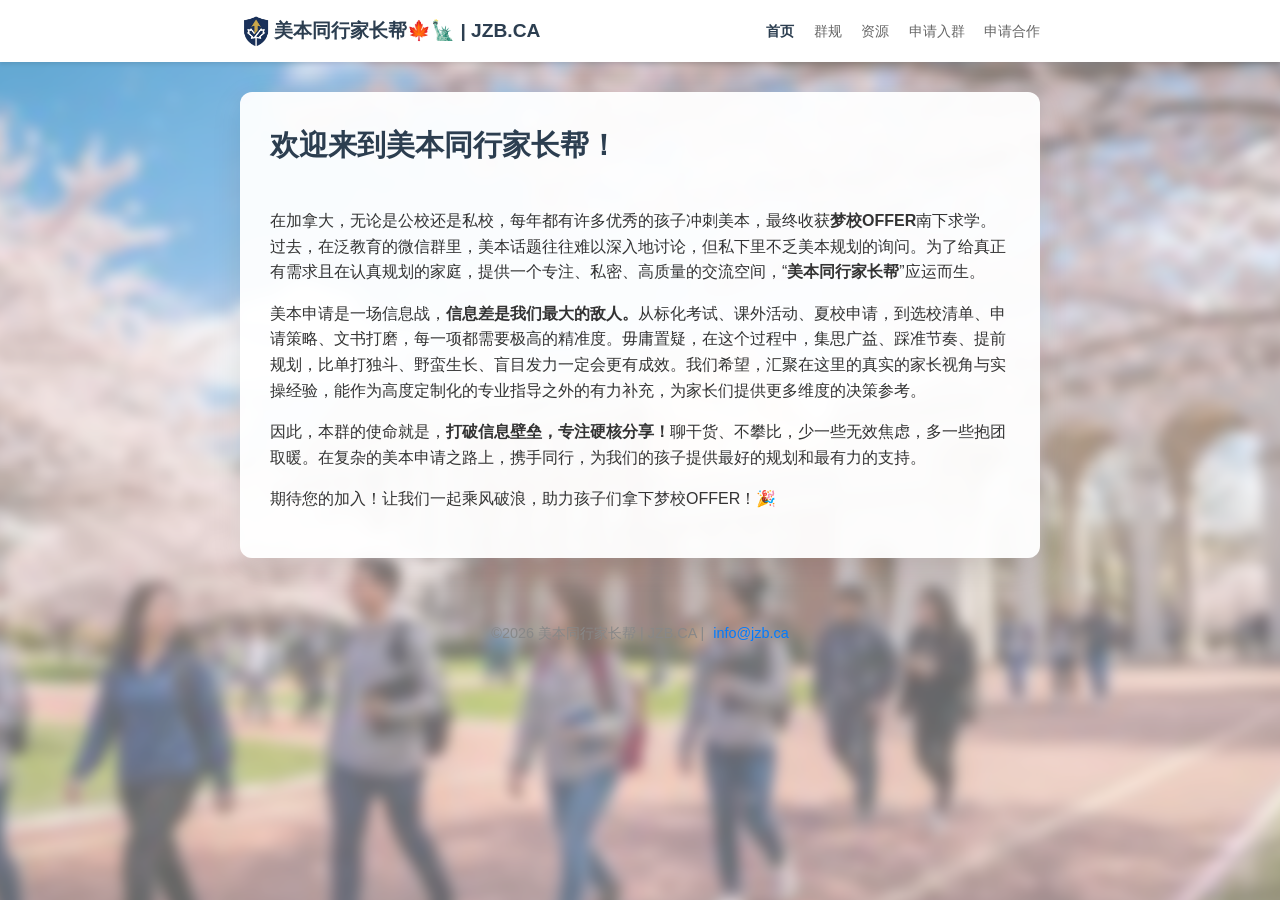
==== index.html @ e75dccbe "Add files via upload Initial upload the source code of jzb.ca" ====
<!DOCTYPE html>
<html lang="zh-CN">
<head>
    <meta charset="UTF-8">
    <meta name="viewport" content="width=device-width, initial-scale=1.0">
    <title>首页 | 美本同行家长帮</title>
    <link rel="icon" href="logo.png" type="image/png">
    <link rel="stylesheet" href="style.css">
    <script src="script.js" defer></script>
</head>

<body class="home-page">

<nav>
        <div class="nav-container">
            <a href="index.html" class="logo">
                <img src="logo.png" alt="jzb logo" class="nav-icon">美本同行家长帮🍁🗽 | JZB.CA
            </a>
            <div class="nav-links">
                <a href="index.html" class="active">首页</a>
                <a href="rules.html">群规</a>
                <a href="resources.html">资源</a>
                <a href="join.html">申请入群</a>
                <a href="partner.html">申请合作</a>
            </div>
        </div>
    </nav>

    <div class="container">
        <div id="about" class="card">
            <h1>欢迎来到美本同行家长帮！</h1>
            <p>在加拿大，无论是公校还是私校，每年都有许多优秀的孩子冲刺美本，最终收获<strong>梦校OFFER</strong>南下求学。过去，在泛教育的微信群里，美本话题往往难以深入地讨论，但私下里不乏美本规划的询问。为了给真正有需求且在认真规划的家庭，提供一个专注、私密、高质量的交流空间，“<strong>美本同行家长帮</strong>”应运而生。</p>
            <p>美本申请是一场信息战，<strong>信息差是我们最大的敌人。</strong>从标化考试、课外活动、夏校申请，到选校清单、申请策略、文书打磨，每一项都需要极高的精准度。毋庸置疑，在这个过程中，集思广益、踩准节奏、提前规划，比单打独斗、野蛮生长、盲目发力一定会更有成效。我们希望，汇聚在这里的真实的家长视角与实操经验，能作为高度定制化的专业指导之外的有力补充，为家长们提供更多维度的决策参考。</p>
            <p>因此，本群的使命就是，<strong>打破信息壁垒，专注硬核分享！</strong>聊干货、不攀比，少一些无效焦虑，多一些抱团取暖。在复杂的美本申请之路上，携手同行，为我们的孩子提供最好的规划和最有力的支持。</p>
            <p>期待您的加入！让我们一起乘风破浪，助力孩子们拿下梦校OFFER！🎉</p>
        </div>

<footer>
    <p>
        ©<span id="current-year"></span> 美本同行家长帮 | JZB.CA |
        <span
            class="email-protection"
            data-user="info"
            data-domain="jzb.ca"
            title="发邮件给美本同行家长帮">
            <span class="anti-bot">info[at]jzb.ca</span>
        </span>
    </p>
</footer>

    <script src="script.js"></script>

</body>
</html>
---- style.css ----
/* style.css */
:root {
    --primary-color: #2c3e50;
    --accent-color: #e74c3c;
    --bg-color: #f8f9fa;
    --text-color: #333;
}

body {
    font-family: -apple-system, BlinkMacSystemFont, "Segoe UI", Roboto, Helvetica, Arial, sans-serif;
    line-height: 1.6;
    color: var(--text-color);
    background-color: var(--bg-color);
    margin: 0;
    padding: 0;
}

/* 导航栏 */
nav {
    background-color: white;
    box-shadow: 0 2px 4px rgba(0,0,0,0.1);
    position: sticky;
    top: 0;
    z-index: 100;
}

/* 导航栏普通链接颜色 */
.nav-links a {
    margin-left: 15px;
    text-decoration: none;
    color: #666;
    font-size: 0.9rem;
    transition: color 0.3s ease;
}

/* 当前所在页面的链接颜色（加深并加粗） */
.nav-links a.active {
    color: var(--primary-color);
    font-weight: bold;
}

.nav-container {
    max-width: 800px;
    margin: 0 auto;
    padding: 15px 20px;
    display: flex;
    justify-content: space-between;
    align-items: center;
}

/* 修改.logo 样式，加入 Flexbox，让图片和文字垂直居中对齐 */
.logo {
    display: flex;
    align-items: center; /* 垂直居中对齐 */
    font-size: 1.2rem;
    font-weight: bold;
    color: var(--primary-color);
    text-decoration: none;
}

/* 控制 Logo 图片的尺寸和间距 */
.nav-icon {
    height: 32px; /* 控制盾牌高度，与文字尺寸相协调 */
    width: auto; /* 宽度自动缩放，保持盾牌比例 */
    margin-right: 2px; /* 在盾牌和文字之间留出呼吸空间 */
    display: block; 
}

.nav-links a {
    margin-left: 15px;
    text-decoration: none;
    color: #666;
    font-size: 0.9rem;
    transition: color 0.3s ease;
}

.nav-links a:hover {
    color: var(--accent-color);
}

/* 内容区 */
.container {
    max-width: 800px;
    margin: 0 auto;
    padding: 30px 20px;
}

.card {
    background: white;
    border-radius: 12px;
    padding: 30px;
    margin-bottom: 30px;
    box-shadow: 0 4px 6px rgba(0,0,0,0.05);
}

h1, h2 {
    color: var(--primary-color);
    margin-top: 0;
}

h1 { font-size: 1.8rem; margin-bottom: 40px;}
h2 { font-size: 1.4rem; margin-top: 30px; border-bottom: 2px solid #eee; padding-bottom: 10px; }

.highlight {
    background-color: #fff3cd;
    padding: 2px 4px;
    border-radius: 4px;
}

.warning-box {
    border-left: 4px solid var(--accent-color);
    background-color: #fdf2f2;
    padding: 15px;
    margin: 20px 0;
    border-radius: 0 8px 8px 0;
}

/* 时间轴样式 */
.timeline-item {
    margin-bottom: 20px;
    padding-left: 15px;
    border-left: 3px solid var(--primary-color);
}

.timeline-date {
    font-weight: bold;
    color: var(--primary-color);
}

footer {
    text-align: center;
    padding: 20px;
    color: #888;
    font-size: 0.9rem;
}

/* Google Form 嵌入容器响应式样式 */
.iframe-container {
    margin-top: 30px;
    width: 100%;
    overflow: hidden;
    border-radius: 8px;
    background-color: #fafafa;
    border: 1px solid #eee;
}

.iframe-container iframe {
    width: 100%;
    min-height: 800px; /* 确保问卷内容不会被截断 */
    border: none;
}

/* 邮箱链接的基础样式 */
.email-protection .email-link {
    color: #007bff; /* 蓝色，传统的链接颜色，可根据你网站主色调修改 */
    text-decoration: none; /* 去掉下划线，看起来更现代 */
    transition: color 0.2s ease-in-out; /* 添加鼠标悬停的平滑过渡效果 */
    margin-left: 5px; /* 与前面的文本保持一点距离 */
}

/* 鼠标悬停时的样式 */
.email-protection .email-link:hover {
    color: #0056b3; /* 悬停时变深蓝色 */
    text-decoration: underline; /* 悬停时显示下划线，增强交互感 */
}

/* ==========================================
   首页专属虚化背景
   ========================================== */
.home-page::before {
    content: "";
    position: fixed;     /* 让背景固定，用户往下滚动网页时背景不动，更有高级感 */
    top: 0;
    left: 0;
    width: 100%;
    height: 100%;
    
    /* 这里替换成你的图片实际路径 */
    background-image: url('home-bg.jpg'); 
    background-size: cover;      /* 让图片按比例铺满整个屏幕 */
    background-position: center; /* 图片居中对齐 */
    
    /* 核心虚化效果 */
    filter: blur(6px);           /* 数值越大越模糊，建议在 5px 到 15px 之间微调 */
    
    /* 极客细节：虚化后边缘容易出现白边，稍微放大一点点就能完美解决 */
    transform: scale(1.05);      
    
    /* 关键：把透明度稍微降低，并把层级设为 -1，确保它永远垫在最底层 */
    opacity: 0.6;                /* 如果图片本身颜色太深，可以降低透明度，0.1~1 之间 */
    z-index: -1;                 
}

/* 确保前面的白色卡片有一点点半透明的质感（可选微调） */
.home-page .card {
    background-color: rgba(255, 255, 255, 0.95); /* 95%的白色，透出一点点底色 */
    box-shadow: 0 8px 30px rgba(0, 0, 0, 0.1);   /* 让阴影稍微明显一点，增加层次感 */
}
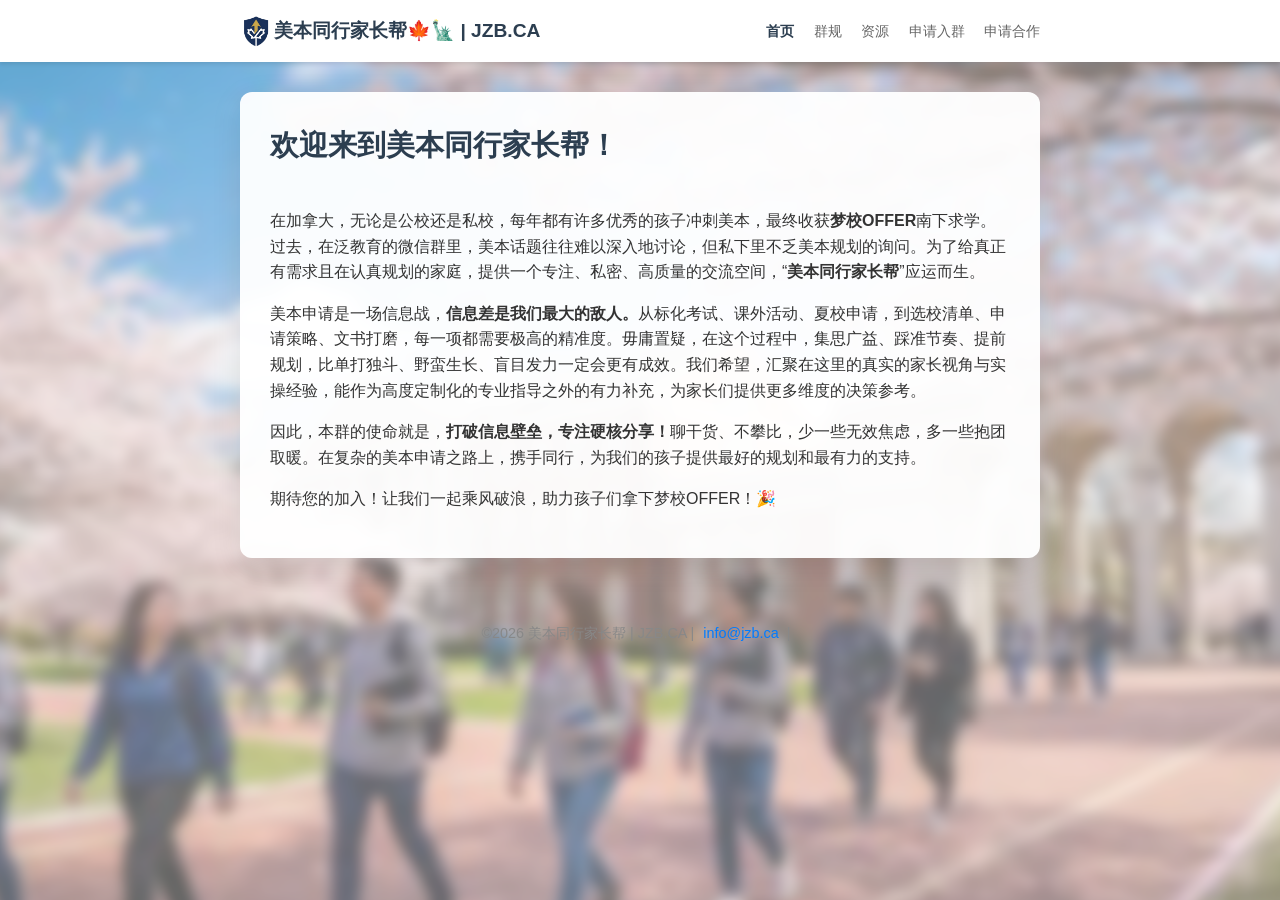
==== commit f7b0f5a7: "Add files via upload integrated the statcounter into footer" ====
--- a/index.html
+++ b/index.html
@@ -6,7 +6,6 @@
     <title>首页 | 美本同行家长帮</title>
     <link rel="icon" href="logo.png" type="image/png">
     <link rel="stylesheet" href="style.css">
-    <script src="script.js" defer></script>
 </head>
 
 <body class="home-page">
@@ -45,10 +44,26 @@
             title="发邮件给美本同行家长帮">
             <span class="anti-bot">info[at]jzb.ca</span>
         </span>
+        <span class="statcounter-separator"> | </span>
+        <span class="statcounter-inline">
+            <script type="text/javascript">
+                var sc_project=1955889; 
+                var sc_invisible=0; 
+                var sc_security="4818e165"; 
+                var sc_text=2; 
+                var scJsHost = "https://";
+                document.write("<sc"+"ript type='text/javascript' src='" + scJsHost+ "statcounter.com/counter/counter.js'></"+"script>");
+            </script>
+            <noscript>
+                <div class="statcounter">
+                    <a title="Web Analytics" href="https://statcounter.com/" target="_blank">
+                        <img class="statcounter" src="https://c.statcounter.com/1955889/0/4818e165/0/" alt="Web Analytics" referrerPolicy="no-referrer-when-downgrade">
+                    </a>
+                </div>
+            </noscript>
+            </span>
     </p>
 </footer>
-
     <script src="script.js"></script>
-
 </body>
 </html>
--- a/style.css
+++ b/style.css
@@ -196,3 +196,220 @@
     background-color: rgba(255, 255, 255, 0.95); /* 95%的白色，透出一点点底色 */
     box-shadow: 0 8px 30px rgba(0, 0, 0, 0.1);   /* 让阴影稍微明显一点，增加层次感 */
 }
+
+/* 顶部控制区（排序和当前标签提示） */
+.controls {
+    display: flex;
+    justify-content: space-between;
+    align-items: center;
+    margin-bottom: 20px;
+    padding: 10px 15px;
+    background: #fff;
+    border-radius: 8px;
+    box-shadow: 0 2px 4px rgba(0,0,0,0.05);
+}
+
+.filter-status {
+    font-weight: bold;
+    color: #0066cc;
+}
+
+.clear-filter {
+    cursor: pointer;
+    color: #e74c3c;
+    font-size: 0.9em;
+    margin-left: 10px;
+    text-decoration: underline;
+    display: none; /* 默认隐藏，有标签时显示 */
+}
+
+select {
+    padding: 8px 12px;
+    border-radius: 6px;
+    border: 1px solid #ccc;
+    font-size: 14px;
+    outline: none;
+}
+
+/* 链接卡片网格 */
+.links-grid {
+    display: grid;
+    grid-template-columns: repeat(auto-fill, minmax(300px, 1fr));
+    gap: 20px;
+}
+
+.link-card {
+    background: #fff;
+    padding: 20px;
+    border-radius: 10px;
+    box-shadow: 0 4px 6px rgba(0,0,0,0.05);
+    transition: transform 0.2s, box-shadow 0.2s;
+    display: flex;
+    flex-direction: column;
+}
+
+.link-card:hover {
+    transform: translateY(-5px);
+    box-shadow: 0 8px 15px rgba(0,0,0,0.1);
+}
+
+.link-card h3 {
+    margin: 0 0 10px 0;
+    font-size: 1.2em;
+}
+
+.link-card h3 a {
+    color: #2c3e50;
+    text-decoration: none;
+}
+
+.link-card h3 a:hover {
+    color: #0066cc;
+}
+
+.link-card p {
+    color: #666;
+    font-size: 0.95em;
+    line-height: 1.5;
+    margin: 0 0 15px 0;
+    flex-grow: 1; /* 占据剩余空间，让底部的 tags 对齐 */
+}
+
+/* 标签样式 */
+.tags {
+    display: flex;
+    flex-wrap: wrap;
+    gap: 8px;
+}
+
+.tag {
+    background-color: #eef2f5;
+    color: #556b8d;
+    padding: 4px 10px;
+    border-radius: 20px;
+    font-size: 0.8em;
+    cursor: pointer;
+    transition: background-color 0.2s;
+}
+
+.tag:hover {
+    background-color: #d5e1eb;
+    color: #0066cc;
+}
+
+/* 基础高亮样式：显著的边框和阴影 */
+.link-card.promoted {
+    border: 2px solid #ff9800; /* 亮橙色边框 */
+    background: linear-gradient(to bottom right, #ffffff, #fff9f0); /* 淡淡的底色 */
+    position: relative; /* 为以后加角标做准备 */
+    box-shadow: 0 10px 20px rgba(255, 152, 0, 0.15); /* 带有颜色的柔和阴影 */
+}
+
+/* 进阶：在右上角加一个“推荐”小字样（可选） */
+.link-card.promoted::before {
+    content: "精选推荐";
+    position: absolute;
+    top: 0;
+    right: 0;
+    background-color: #ff9800;
+    color: white;
+    font-size: 0.7em;
+    padding: 2px 8px;
+    border-radius: 0 8px 0 8px; /* 只圆角右上和左下 */
+    font-weight: bold;
+}
+
+/* 鼠标悬停在推荐卡片上时，阴影更深一点 */
+.link-card.promoted:hover {
+    box-shadow: 0 12px 25px rgba(255, 152, 0, 0.25);
+    transform: translateY(-5px);
+}
+
+/* ==========================================
+   新增：详情页动作按钮 (PDF 下载 / 网站跳转)
+   ========================================== */
+.action-btn {
+    display: inline-block;
+    padding: 10px 20px;
+    border-radius: 6px;
+    text-decoration: none;
+    font-weight: bold;
+    transition: background-color 0.3s ease, transform 0.2s ease;
+    box-shadow: 0 2px 4px rgba(0,0,0,0.1);
+}
+
+/* 鼠标悬停时的微上浮效果 */
+.action-btn:hover {
+    transform: translateY(-2px);
+    box-shadow: 0 4px 8px rgba(0,0,0,0.15);
+}
+
+/* PDF 下载按钮（红色系） */
+.pdf-btn {
+    background-color: #d9534f;
+    color: #ffffff !important; /* 加 !important 确保不被全局 a 标签颜色覆盖 */
+}
+.pdf-btn:hover {
+    background-color: #c9302c;
+}
+
+/* 外链跳转按钮（蓝色系） */
+.link-btn {
+    background-color: #0275d8;
+    color: #ffffff !important;
+}
+.link-btn:hover {
+    background-color: #025aa5;
+}
+
+/* ==========================================
+   新增：YouTube 内嵌视频响应式容器
+   ========================================== */
+.video-responsive {
+    position: relative;
+    padding-bottom: 56.25%; /* 绝妙的比例：9除以16 = 56.25%，锁定 16:9 画幅 */
+    height: 0;
+    overflow: hidden;
+    margin-top: 20px;
+    border-radius: 8px; /* 圆角设计，显得更柔和高级 */
+    box-shadow: 0 4px 10px rgba(0,0,0,0.1);
+}
+
+.video-responsive iframe {
+    position: absolute;
+    top: 0;
+    left: 0;
+    width: 100%;
+    height: 100%;
+    border: none;
+    border-radius: 8px; /* 强制 iframe 也有圆角 */
+}
+
+/* ==========================================
+   网站访问量计数器 (Statcounter) 纯文本模式
+   ========================================== */
+
+/* 让它和文本保持在同一行 */
+.statcounter-inline {
+    display: inline-block;
+    vertical-align: baseline;
+}
+
+/* 核心：强制扒掉 Statcounter 生成的超链接样式，让它看起来就是普通文本 */
+.statcounter-inline a {
+    color: inherit !important;          /* 完全继承前面页脚文字的灰色 */
+    text-decoration: none !important;   /* 去除超链接的下划线 */
+    cursor: text;                       /* 鼠标悬停时显示为文本光标，而不是点击的手指 */
+    opacity: 0.8;                       /* 可选：稍微降低一点点透明度，显得更低调 */
+}
+
+/* 针对极少数禁用了 JavaScript 的访客，隐藏那张备用的图片，以免破坏排版 */
+.statcounter-inline noscript img {
+    display: none !important;
+}
+
+/* 分隔符样式 */
+.statcounter-separator {
+    color: inherit;
+    margin: 0 4px;
+}
